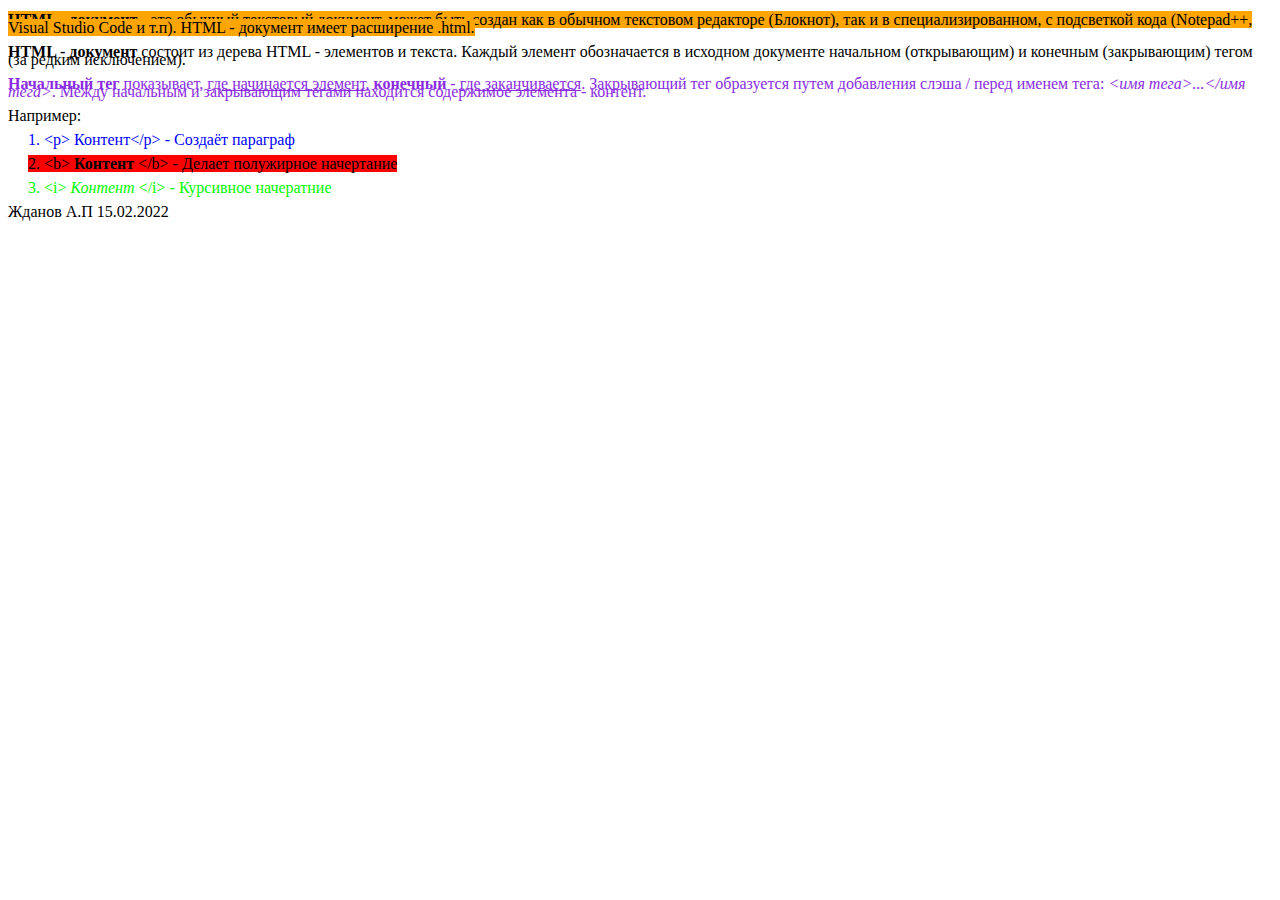
==== base-html/index.html @ a0ac4c9f "feat: add color" ====
<!DOCTYPE html>
<html lang="en">
  <head>
    <meta charset="utf-8">
    <meta http-equiv="X-UA=Compatible" content="IE=edge">
    <meta name="viewport" content="width=device-witdh, initial-scale=1.0">
    <title>Document</title>
    <style>
    p {
      line-height: 0.5;
    }
    </style>
  </head>
  <body>
    <p>
      <span style="background-color: orange;">
        <b>HTML - документ</b> - <u>это обычный текстовый документ</u>, может быть создан как в обычном текстовом редакторе
          (Блокнот), так и в специализированном, с подсветкой кода (Notepad++, Visual Studio Code и т.п). HTML - документ
          имеет расширение .html.</p>
      </span>
    </p>
    <p><b>HTML - документ </b>состоит из дерева HTML - элементов и текста. Каждый элемент обозначается в исходном
    документе начальном (открывающим) и конечным (закрывающим) тегом (за редким исключением).</p>

    <p style="color:blueviolet"><b>Начальный тег</b> показывает, <u>где начинается элемент</u>, <b>конечный</b> - <u>где заканчивается</u>.
      Закрывающий тег образуется путем добавления слэша / перед именем тега: <i>&lt;имя тега&gt;...&lt/имя тега&gt;</i>. Между начальным и закрывающим тегами
    находится содержимое элемента - контент.</p>

    <p>Например:</p>

    <p>
      <span style="margin-left: 20px;color:blue">
        1. &lt;p&gt; Контент&lt;/p&gt; - Создаёт параграф
      </span>
    </p>
    <p>
      <span style="margin-left: 20px;background-color:red">
        2. &lt;b&gt; <b>Контент</b> &lt;/b&gt; - Делает полужирное начертание
      </span>
    </p>
    <p>
      <span style="margin-left: 20px;color:#00FF00">
        3. &lt;i&gt; <i>Контент</i> &lt;/i&gt; - Курсивное начератние
      </span>
    </p>
    <p> Жданов А.П 15.02.2022</p>
  </body>
</html>
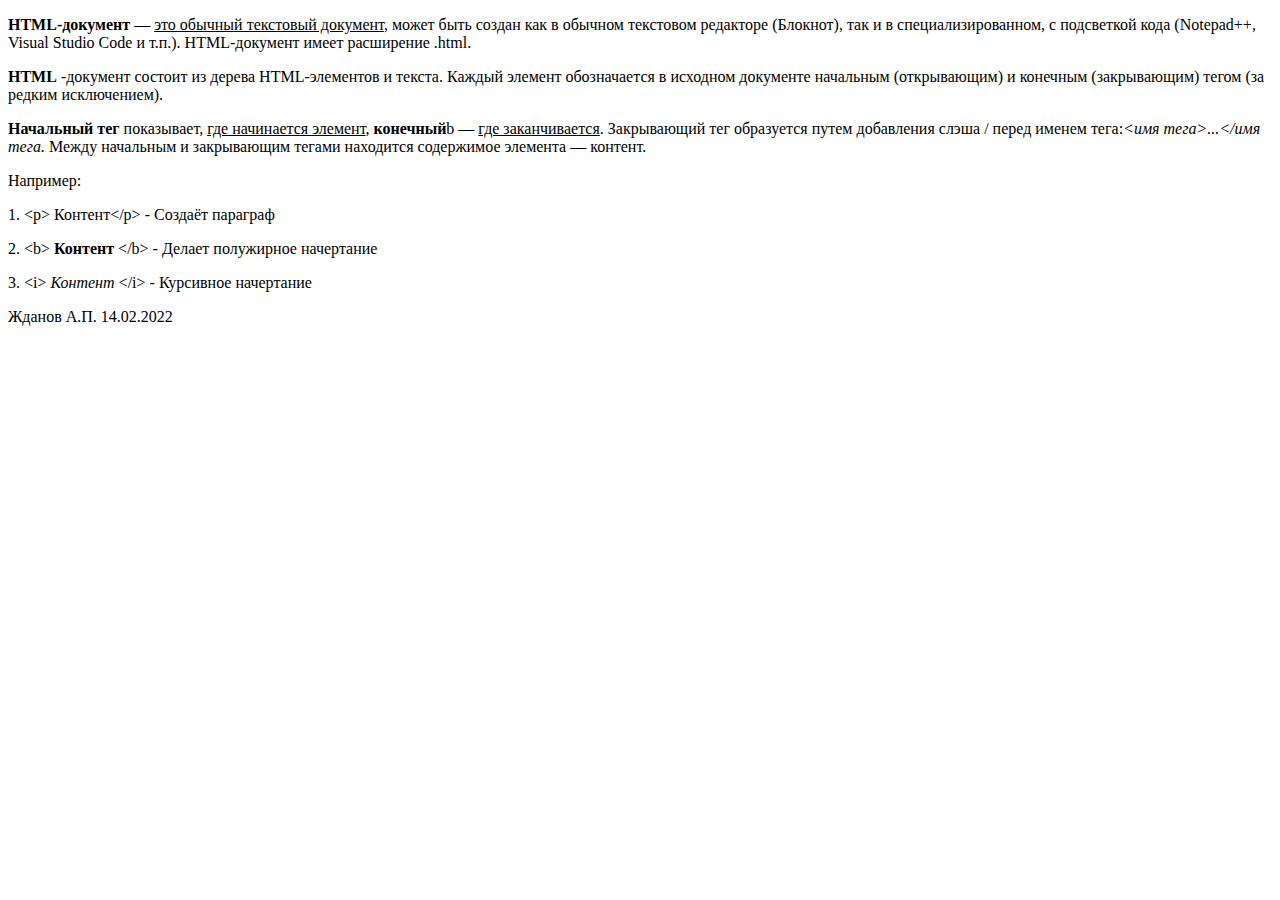
==== commit ab5c6a71: "Merge branch" ====
--- a/base-html/index.html
+++ b/base-html/index.html
@@ -1,48 +1,29 @@
 <!DOCTYPE html>
 <html lang="en">
-  <head>
-    <meta charset="utf-8">
-    <meta http-equiv="X-UA=Compatible" content="IE=edge">
-    <meta name="viewport" content="width=device-witdh, initial-scale=1.0">
+<head>
+    <meta charset="UTF-8">
+    <meta http-equiv="X-UA-Compatible" content="IE=edge">
+    <meta name="viewport" content="width=device-width, initial-scale=1.0">
     <title>Document</title>
-    <style>
-    p {
-      line-height: 0.5;
-    }
-    </style>
-  </head>
-  <body>
-    <p>
-      <span style="background-color: orange;">
-        <b>HTML - документ</b> - <u>это обычный текстовый документ</u>, может быть создан как в обычном текстовом редакторе
-          (Блокнот), так и в специализированном, с подсветкой кода (Notepad++, Visual Studio Code и т.п). HTML - документ
-          имеет расширение .html.</p>
-      </span>
-    </p>
-    <p><b>HTML - документ </b>состоит из дерева HTML - элементов и текста. Каждый элемент обозначается в исходном
-    документе начальном (открывающим) и конечным (закрывающим) тегом (за редким исключением).</p>
+</head>
+<body>
+    <p><b>HTML-документ</b> — <u>это обычный текстовый документ</u>, может быть создан как в обычном текстовом редакторе
+        (Блокнот), так и в специализированном, с подсветкой кода (Notepad++, Visual Studio Code и т.п.). HTML-документ
+        имеет расширение .html.</p>
+        <p><b>HTML</b> -документ состоит из дерева HTML-элементов и текста. Каждый элемент обозначается в исходном
+        документе начальным (открывающим) и конечным (закрывающим) тегом (за редким исключением).</p>
+        <p><b>Начальный тег</b> показывает, <u>где начинается элемент</u>, <b>конечный</b>b — <u>где заканчивается</u>. Закрывающий тег образуется
+            путем добавления слэша / перед именем тега:<i>&lt;имя тега&gt;...&lt;/имя тега.</i> Между начальным и закрывающим тегами
+            находится содержимое элемента — контент.</p>
+        <p>Например:</p>
+            
+        <p>1. &lt;p&gt; Контент&lt;/p&gt; - Создаёт параграф</p>
+        <p>2. &lt;b&gt; <b>Контент</b> &lt;/b&gt; - Делает полужирное начертание</p>
+        <p>3. &lt;i&gt; <i>Контент</i> &lt;/i&gt; - Курсивное начертание</p>
+           
+        <p>Жданов А.П. 14.02.2022</p>
 
-    <p style="color:blueviolet"><b>Начальный тег</b> показывает, <u>где начинается элемент</u>, <b>конечный</b> - <u>где заканчивается</u>.
-      Закрывающий тег образуется путем добавления слэша / перед именем тега: <i>&lt;имя тега&gt;...&lt/имя тега&gt;</i>. Между начальным и закрывающим тегами
-    находится содержимое элемента - контент.</p>
 
-    <p>Например:</p>
 
-    <p>
-      <span style="margin-left: 20px;color:blue">
-        1. &lt;p&gt; Контент&lt;/p&gt; - Создаёт параграф
-      </span>
-    </p>
-    <p>
-      <span style="margin-left: 20px;background-color:red">
-        2. &lt;b&gt; <b>Контент</b> &lt;/b&gt; - Делает полужирное начертание
-      </span>
-    </p>
-    <p>
-      <span style="margin-left: 20px;color:#00FF00">
-        3. &lt;i&gt; <i>Контент</i> &lt;/i&gt; - Курсивное начератние
-      </span>
-    </p>
-    <p> Жданов А.П 15.02.2022</p>
-  </body>
-</html>
+</body>
+</html>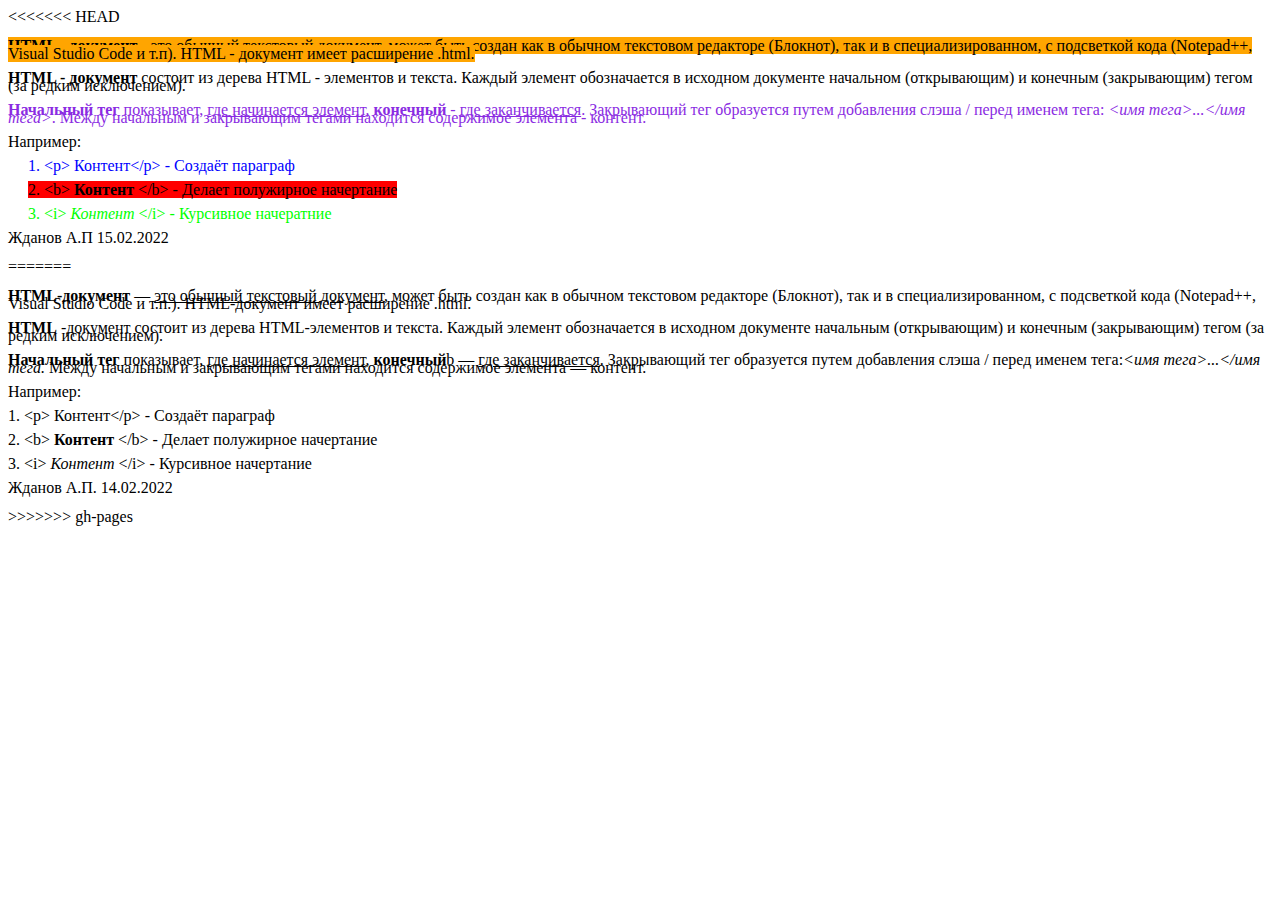
==== commit bc688926: "Merge branch 'gh-pages' into base-css" ====
--- a/base-html/index.html
+++ b/base-html/index.html
@@ -1,5 +1,53 @@
 <!DOCTYPE html>
 <html lang="en">
+<<<<<<< HEAD
+  <head>
+    <meta charset="utf-8">
+    <meta http-equiv="X-UA=Compatible" content="IE=edge">
+    <meta name="viewport" content="width=device-witdh, initial-scale=1.0">
+    <title>Document</title>
+    <style>
+    p {
+      line-height: 0.5;
+    }
+    </style>
+  </head>
+  <body>
+    <p>
+      <span style="background-color: orange;">
+        <b>HTML - документ</b> - <u>это обычный текстовый документ</u>, может быть создан как в обычном текстовом редакторе
+          (Блокнот), так и в специализированном, с подсветкой кода (Notepad++, Visual Studio Code и т.п). HTML - документ
+          имеет расширение .html.</p>
+      </span>
+    </p>
+    <p><b>HTML - документ </b>состоит из дерева HTML - элементов и текста. Каждый элемент обозначается в исходном
+    документе начальном (открывающим) и конечным (закрывающим) тегом (за редким исключением).</p>
+
+    <p style="color:blueviolet"><b>Начальный тег</b> показывает, <u>где начинается элемент</u>, <b>конечный</b> - <u>где заканчивается</u>.
+      Закрывающий тег образуется путем добавления слэша / перед именем тега: <i>&lt;имя тега&gt;...&lt/имя тега&gt;</i>. Между начальным и закрывающим тегами
+    находится содержимое элемента - контент.</p>
+
+    <p>Например:</p>
+
+    <p>
+      <span style="margin-left: 20px;color:blue">
+        1. &lt;p&gt; Контент&lt;/p&gt; - Создаёт параграф
+      </span>
+    </p>
+    <p>
+      <span style="margin-left: 20px;background-color:red">
+        2. &lt;b&gt; <b>Контент</b> &lt;/b&gt; - Делает полужирное начертание
+      </span>
+    </p>
+    <p>
+      <span style="margin-left: 20px;color:#00FF00">
+        3. &lt;i&gt; <i>Контент</i> &lt;/i&gt; - Курсивное начератние
+      </span>
+    </p>
+    <p> Жданов А.П 15.02.2022</p>
+  </body>
+</html>
+=======
 <head>
     <meta charset="UTF-8">
     <meta http-equiv="X-UA-Compatible" content="IE=edge">
@@ -26,4 +74,5 @@
 
 
 </body>
-</html>+</html>
+>>>>>>> gh-pages
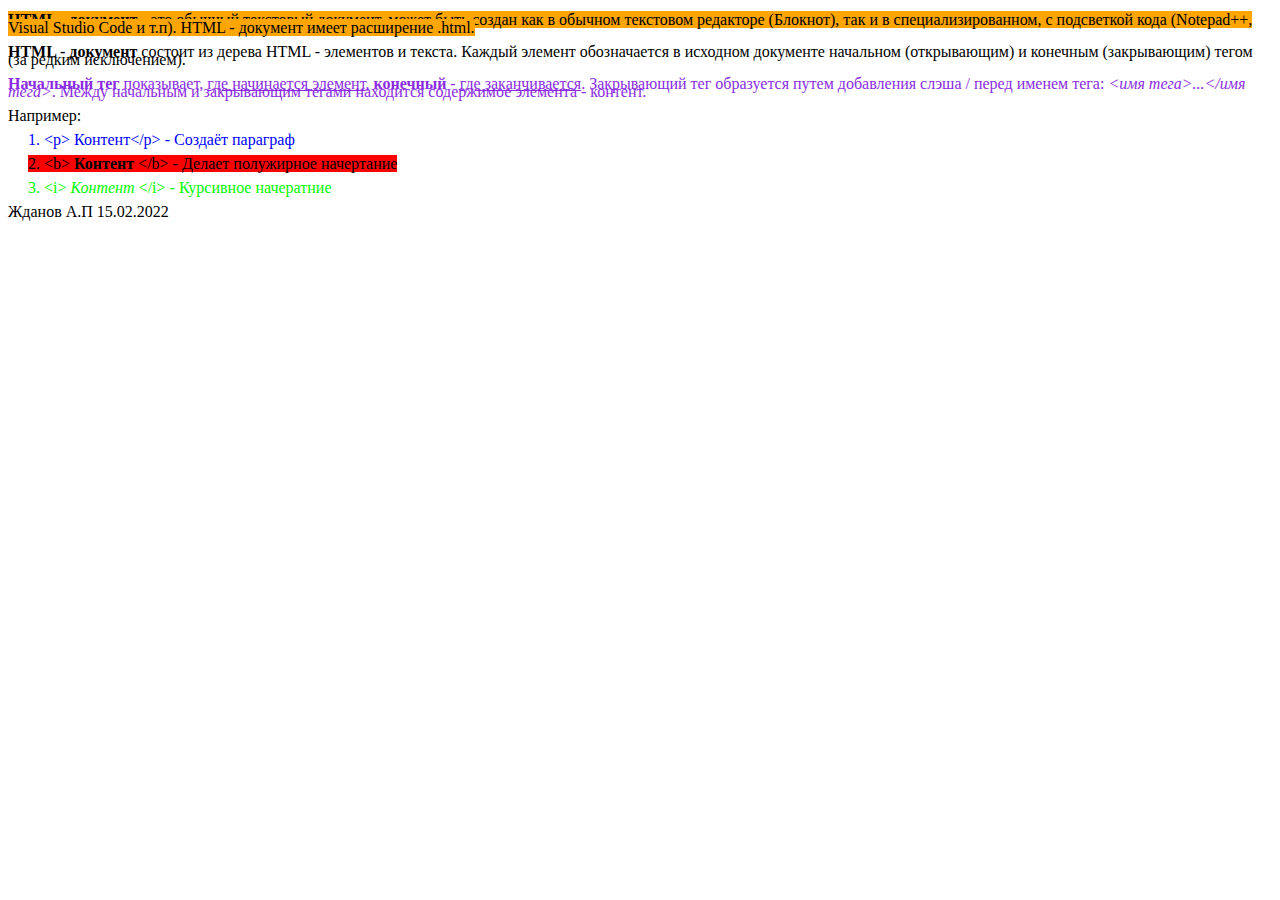
==== commit e53ac9fe: "11" ====
--- a/base-html/index.html
+++ b/base-html/index.html
@@ -1,6 +1,5 @@
 <!DOCTYPE html>
 <html lang="en">
-<<<<<<< HEAD
   <head>
     <meta charset="utf-8">
     <meta http-equiv="X-UA=Compatible" content="IE=edge">
@@ -47,32 +46,3 @@
     <p> Жданов А.П 15.02.2022</p>
   </body>
 </html>
-=======
-<head>
-    <meta charset="UTF-8">
-    <meta http-equiv="X-UA-Compatible" content="IE=edge">
-    <meta name="viewport" content="width=device-width, initial-scale=1.0">
-    <title>Document</title>
-</head>
-<body>
-    <p><b>HTML-документ</b> — <u>это обычный текстовый документ</u>, может быть создан как в обычном текстовом редакторе
-        (Блокнот), так и в специализированном, с подсветкой кода (Notepad++, Visual Studio Code и т.п.). HTML-документ
-        имеет расширение .html.</p>
-        <p><b>HTML</b> -документ состоит из дерева HTML-элементов и текста. Каждый элемент обозначается в исходном
-        документе начальным (открывающим) и конечным (закрывающим) тегом (за редким исключением).</p>
-        <p><b>Начальный тег</b> показывает, <u>где начинается элемент</u>, <b>конечный</b>b — <u>где заканчивается</u>. Закрывающий тег образуется
-            путем добавления слэша / перед именем тега:<i>&lt;имя тега&gt;...&lt;/имя тега.</i> Между начальным и закрывающим тегами
-            находится содержимое элемента — контент.</p>
-        <p>Например:</p>
-            
-        <p>1. &lt;p&gt; Контент&lt;/p&gt; - Создаёт параграф</p>
-        <p>2. &lt;b&gt; <b>Контент</b> &lt;/b&gt; - Делает полужирное начертание</p>
-        <p>3. &lt;i&gt; <i>Контент</i> &lt;/i&gt; - Курсивное начертание</p>
-           
-        <p>Жданов А.П. 14.02.2022</p>
-
-
-
-</body>
-</html>
->>>>>>> gh-pages
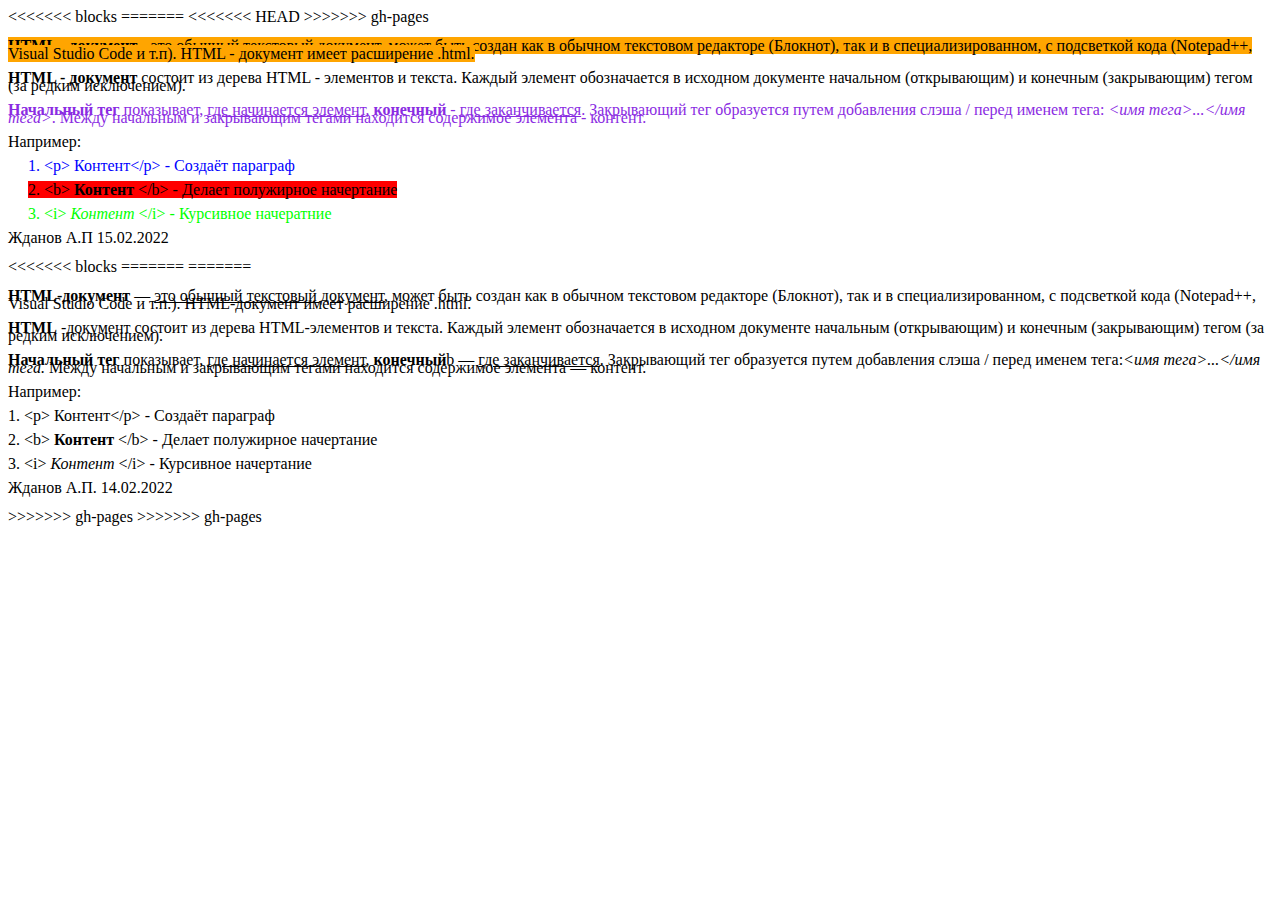
==== commit 5e8721a8: "rem" ====
--- a/base-html/index.html
+++ b/base-html/index.html
@@ -1,5 +1,9 @@
 <!DOCTYPE html>
 <html lang="en">
+<<<<<<< blocks
+=======
+<<<<<<< HEAD
+>>>>>>> gh-pages
   <head>
     <meta charset="utf-8">
     <meta http-equiv="X-UA=Compatible" content="IE=edge">
@@ -46,3 +50,35 @@
     <p> Жданов А.П 15.02.2022</p>
   </body>
 </html>
+<<<<<<< blocks
+=======
+=======
+<head>
+    <meta charset="UTF-8">
+    <meta http-equiv="X-UA-Compatible" content="IE=edge">
+    <meta name="viewport" content="width=device-width, initial-scale=1.0">
+    <title>Document</title>
+</head>
+<body>
+    <p><b>HTML-документ</b> — <u>это обычный текстовый документ</u>, может быть создан как в обычном текстовом редакторе
+        (Блокнот), так и в специализированном, с подсветкой кода (Notepad++, Visual Studio Code и т.п.). HTML-документ
+        имеет расширение .html.</p>
+        <p><b>HTML</b> -документ состоит из дерева HTML-элементов и текста. Каждый элемент обозначается в исходном
+        документе начальным (открывающим) и конечным (закрывающим) тегом (за редким исключением).</p>
+        <p><b>Начальный тег</b> показывает, <u>где начинается элемент</u>, <b>конечный</b>b — <u>где заканчивается</u>. Закрывающий тег образуется
+            путем добавления слэша / перед именем тега:<i>&lt;имя тега&gt;...&lt;/имя тега.</i> Между начальным и закрывающим тегами
+            находится содержимое элемента — контент.</p>
+        <p>Например:</p>
+
+        <p>1. &lt;p&gt; Контент&lt;/p&gt; - Создаёт параграф</p>
+        <p>2. &lt;b&gt; <b>Контент</b> &lt;/b&gt; - Делает полужирное начертание</p>
+        <p>3. &lt;i&gt; <i>Контент</i> &lt;/i&gt; - Курсивное начертание</p>
+
+        <p>Жданов А.П. 14.02.2022</p>
+
+
+
+</body>
+</html>
+>>>>>>> gh-pages
+>>>>>>> gh-pages
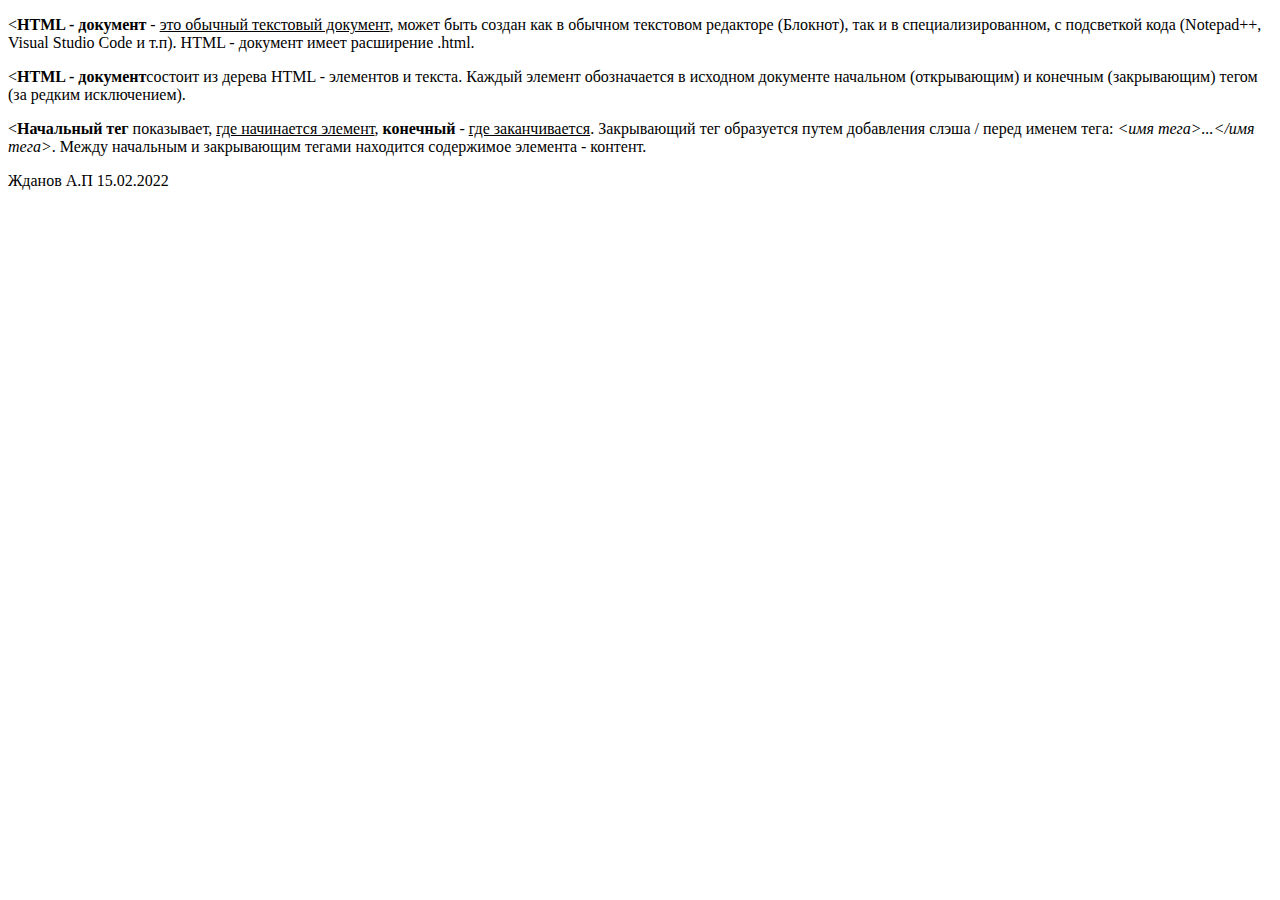
==== commit f521bde5: "1" ====
--- a/base-html/index.html
+++ b/base-html/index.html
@@ -1,84 +1,22 @@
 <!DOCTYPE html>
 <html lang="en">
-<<<<<<< blocks
-=======
-<<<<<<< HEAD
->>>>>>> gh-pages
   <head>
     <meta charset="utf-8">
     <meta http-equiv="X-UA=Compatible" content="IE=edge">
     <meta name="viewport" content="width=device-witdh, initial-scale=1.0">
     <title>Document</title>
-    <style>
-    p {
-      line-height: 0.5;
-    }
-    </style>
   </head>
   <body>
-    <p>
-      <span style="background-color: orange;">
-        <b>HTML - документ</b> - <u>это обычный текстовый документ</u>, может быть создан как в обычном текстовом редакторе
-          (Блокнот), так и в специализированном, с подсветкой кода (Notepad++, Visual Studio Code и т.п). HTML - документ
-          имеет расширение .html.</p>
-      </span>
-    </p>
-    <p><b>HTML - документ </b>состоит из дерева HTML - элементов и текста. Каждый элемент обозначается в исходном
+    <p><<b>HTML - документ</b> - <u>это обычный текстовый документ</u>, может быть создан как в обычном текстовом редакторе
+        (Блокнот), так и в специализированном, с подсветкой кода (Notepad++, Visual Studio Code и т.п). HTML - документ
+        имеет расширение .html.</p>
+    <p><<b>HTML - документ</b>состоит из дерева HTML - элементов и текста. Каждый элемент обозначается в исходном
     документе начальном (открывающим) и конечным (закрывающим) тегом (за редким исключением).</p>
 
-    <p style="color:blueviolet"><b>Начальный тег</b> показывает, <u>где начинается элемент</u>, <b>конечный</b> - <u>где заканчивается</u>.
-      Закрывающий тег образуется путем добавления слэша / перед именем тега: <i>&lt;имя тега&gt;...&lt/имя тега&gt;</i>. Между начальным и закрывающим тегами
+    <p><<b>Начальный тег</b> показывает, <u>где начинается элемент</u>, <b>конечный</b> - <u>где заканчивается</u>. Закрывающий тег образуется
+    путем добавления слэша / перед именем тега: <i>&lt;имя тега&gt;...&lt/имя тега&gt;</i>. Между начальным и закрывающим тегами
     находится содержимое элемента - контент.</p>
 
-    <p>Например:</p>
-
-    <p>
-      <span style="margin-left: 20px;color:blue">
-        1. &lt;p&gt; Контент&lt;/p&gt; - Создаёт параграф
-      </span>
-    </p>
-    <p>
-      <span style="margin-left: 20px;background-color:red">
-        2. &lt;b&gt; <b>Контент</b> &lt;/b&gt; - Делает полужирное начертание
-      </span>
-    </p>
-    <p>
-      <span style="margin-left: 20px;color:#00FF00">
-        3. &lt;i&gt; <i>Контент</i> &lt;/i&gt; - Курсивное начератние
-      </span>
-    </p>
-    <p> Жданов А.П 15.02.2022</p>
+    <p>Жданов А.П 15.02.2022</p>
   </body>
 </html>
-<<<<<<< blocks
-=======
-=======
-<head>
-    <meta charset="UTF-8">
-    <meta http-equiv="X-UA-Compatible" content="IE=edge">
-    <meta name="viewport" content="width=device-width, initial-scale=1.0">
-    <title>Document</title>
-</head>
-<body>
-    <p><b>HTML-документ</b> — <u>это обычный текстовый документ</u>, может быть создан как в обычном текстовом редакторе
-        (Блокнот), так и в специализированном, с подсветкой кода (Notepad++, Visual Studio Code и т.п.). HTML-документ
-        имеет расширение .html.</p>
-        <p><b>HTML</b> -документ состоит из дерева HTML-элементов и текста. Каждый элемент обозначается в исходном
-        документе начальным (открывающим) и конечным (закрывающим) тегом (за редким исключением).</p>
-        <p><b>Начальный тег</b> показывает, <u>где начинается элемент</u>, <b>конечный</b>b — <u>где заканчивается</u>. Закрывающий тег образуется
-            путем добавления слэша / перед именем тега:<i>&lt;имя тега&gt;...&lt;/имя тега.</i> Между начальным и закрывающим тегами
-            находится содержимое элемента — контент.</p>
-        <p>Например:</p>
-
-        <p>1. &lt;p&gt; Контент&lt;/p&gt; - Создаёт параграф</p>
-        <p>2. &lt;b&gt; <b>Контент</b> &lt;/b&gt; - Делает полужирное начертание</p>
-        <p>3. &lt;i&gt; <i>Контент</i> &lt;/i&gt; - Курсивное начертание</p>
-
-        <p>Жданов А.П. 14.02.2022</p>
-
-
-
-</body>
-</html>
->>>>>>> gh-pages
->>>>>>> gh-pages
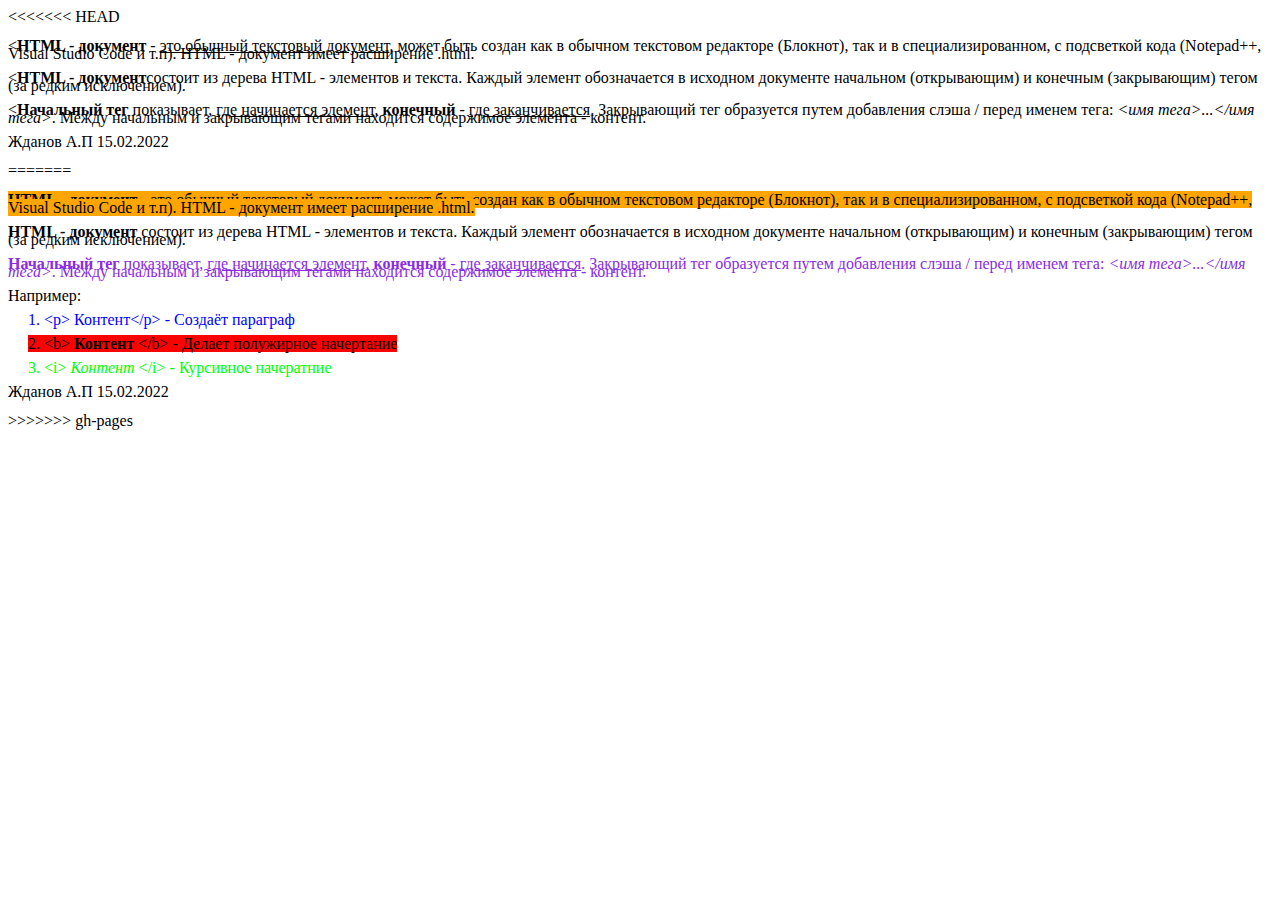
==== commit 454b1e3c: "Merge branch 'gh-pages' into base-html" ====
--- a/base-html/index.html
+++ b/base-html/index.html
@@ -5,6 +5,7 @@
     <meta http-equiv="X-UA=Compatible" content="IE=edge">
     <meta name="viewport" content="width=device-witdh, initial-scale=1.0">
     <title>Document</title>
+<<<<<<< HEAD
   </head>
   <body>
     <p><<b>HTML - документ</b> - <u>это обычный текстовый документ</u>, может быть создан как в обычном текстовом редакторе
@@ -18,5 +19,46 @@
     находится содержимое элемента - контент.</p>
 
     <p>Жданов А.П 15.02.2022</p>
+=======
+    <style>
+    p {
+      line-height: 0.5;
+    }
+    </style>
+  </head>
+  <body>
+    <p>
+      <span style="background-color: orange;">
+        <b>HTML - документ</b> - <u>это обычный текстовый документ</u>, может быть создан как в обычном текстовом редакторе
+          (Блокнот), так и в специализированном, с подсветкой кода (Notepad++, Visual Studio Code и т.п). HTML - документ
+          имеет расширение .html.</p>
+      </span>
+    </p>
+    <p><b>HTML - документ </b>состоит из дерева HTML - элементов и текста. Каждый элемент обозначается в исходном
+    документе начальном (открывающим) и конечным (закрывающим) тегом (за редким исключением).</p>
+
+    <p style="color:blueviolet"><b>Начальный тег</b> показывает, <u>где начинается элемент</u>, <b>конечный</b> - <u>где заканчивается</u>.
+      Закрывающий тег образуется путем добавления слэша / перед именем тега: <i>&lt;имя тега&gt;...&lt/имя тега&gt;</i>. Между начальным и закрывающим тегами
+    находится содержимое элемента - контент.</p>
+
+    <p>Например:</p>
+
+    <p>
+      <span style="margin-left: 20px;color:blue">
+        1. &lt;p&gt; Контент&lt;/p&gt; - Создаёт параграф
+      </span>
+    </p>
+    <p>
+      <span style="margin-left: 20px;background-color:red">
+        2. &lt;b&gt; <b>Контент</b> &lt;/b&gt; - Делает полужирное начертание
+      </span>
+    </p>
+    <p>
+      <span style="margin-left: 20px;color:#00FF00">
+        3. &lt;i&gt; <i>Контент</i> &lt;/i&gt; - Курсивное начератние
+      </span>
+    </p>
+    <p> Жданов А.П 15.02.2022</p>
+>>>>>>> gh-pages
   </body>
 </html>
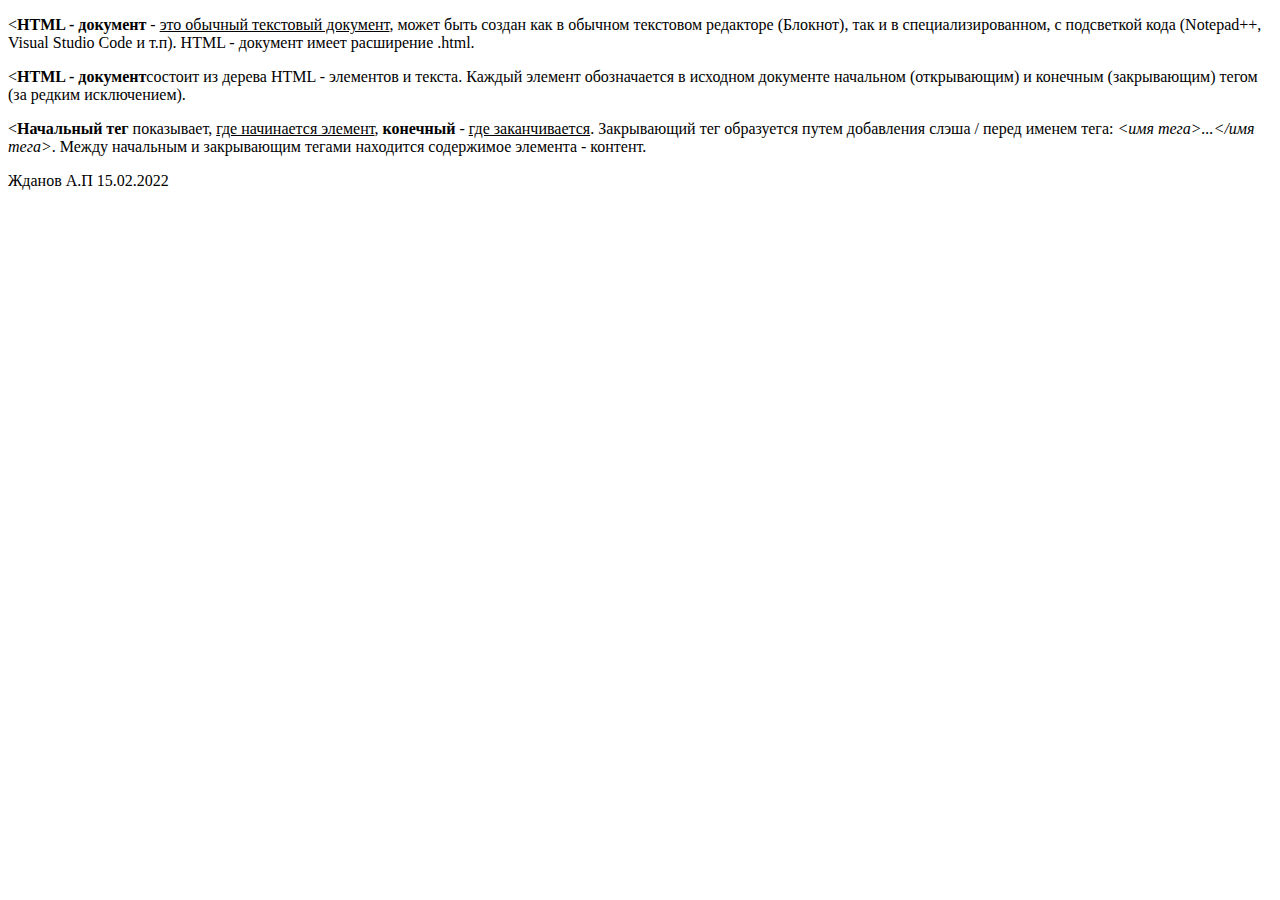
==== commit 3910750b: "`" ====
--- a/base-html/index.html
+++ b/base-html/index.html
@@ -5,7 +5,6 @@
     <meta http-equiv="X-UA=Compatible" content="IE=edge">
     <meta name="viewport" content="width=device-witdh, initial-scale=1.0">
     <title>Document</title>
-<<<<<<< HEAD
   </head>
   <body>
     <p><<b>HTML - документ</b> - <u>это обычный текстовый документ</u>, может быть создан как в обычном текстовом редакторе
@@ -19,46 +18,5 @@
     находится содержимое элемента - контент.</p>
 
     <p>Жданов А.П 15.02.2022</p>
-=======
-    <style>
-    p {
-      line-height: 0.5;
-    }
-    </style>
-  </head>
-  <body>
-    <p>
-      <span style="background-color: orange;">
-        <b>HTML - документ</b> - <u>это обычный текстовый документ</u>, может быть создан как в обычном текстовом редакторе
-          (Блокнот), так и в специализированном, с подсветкой кода (Notepad++, Visual Studio Code и т.п). HTML - документ
-          имеет расширение .html.</p>
-      </span>
-    </p>
-    <p><b>HTML - документ </b>состоит из дерева HTML - элементов и текста. Каждый элемент обозначается в исходном
-    документе начальном (открывающим) и конечным (закрывающим) тегом (за редким исключением).</p>
-
-    <p style="color:blueviolet"><b>Начальный тег</b> показывает, <u>где начинается элемент</u>, <b>конечный</b> - <u>где заканчивается</u>.
-      Закрывающий тег образуется путем добавления слэша / перед именем тега: <i>&lt;имя тега&gt;...&lt/имя тега&gt;</i>. Между начальным и закрывающим тегами
-    находится содержимое элемента - контент.</p>
-
-    <p>Например:</p>
-
-    <p>
-      <span style="margin-left: 20px;color:blue">
-        1. &lt;p&gt; Контент&lt;/p&gt; - Создаёт параграф
-      </span>
-    </p>
-    <p>
-      <span style="margin-left: 20px;background-color:red">
-        2. &lt;b&gt; <b>Контент</b> &lt;/b&gt; - Делает полужирное начертание
-      </span>
-    </p>
-    <p>
-      <span style="margin-left: 20px;color:#00FF00">
-        3. &lt;i&gt; <i>Контент</i> &lt;/i&gt; - Курсивное начератние
-      </span>
-    </p>
-    <p> Жданов А.П 15.02.2022</p>
->>>>>>> gh-pages
   </body>
 </html>
